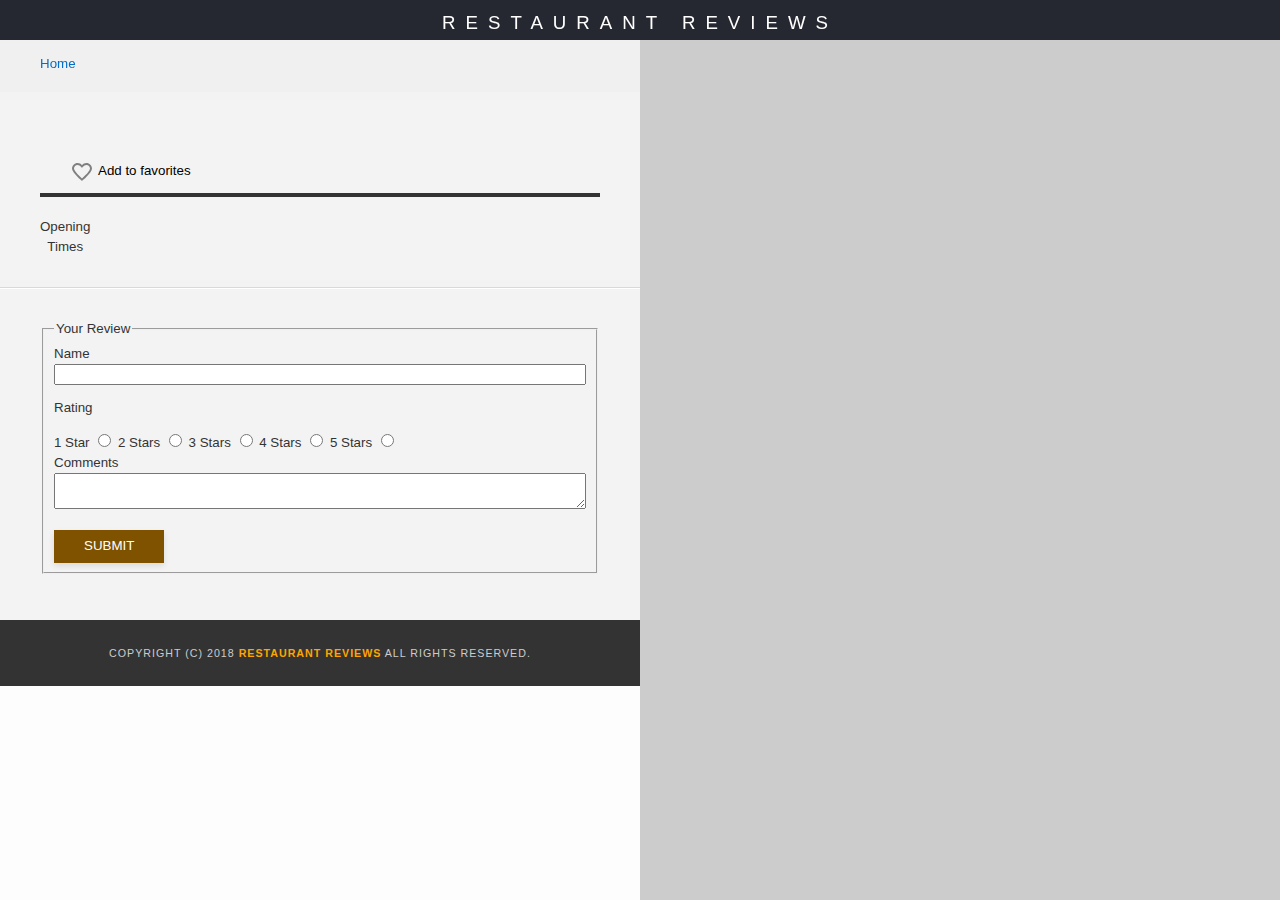
==== restaurant.html @ 843acf3b "fix: Added hidden restaurant id" ====
<!DOCTYPE html>
<html lang="en">
<head>
  <meta charset="utf-8">
  <meta name="viewport" content="width=device-width, initial-scale=1">
  <meta name="theme-color" content="#194b6d"/>
  <link rel="stylesheet" href="//cdnjs.cloudflare.com/ajax/libs/normalize/8.0.0/normalize.min.css" media="screen">
  <link rel="stylesheet" href="https://unpkg.com/leaflet@1.3.1/dist/leaflet.css" integrity="sha512-Rksm5RenBEKSKFjgI3a41vrjkw4EVPlJ3+OiI65vTjIdo9brlAacEuKOiQ5OFh7cOI1bkDwLqdLw3Zg0cRJAAQ==" crossorigin=""/>
  <link rel="stylesheet" href="css/styles.css" type="text/css" media="screen">
  <link rel="manifest" href="manifest.json">
  <title>Restaurant Info</title>
</head>
<body class="inside">
  <header>
    <nav>
      <h1><a href="/">Restaurant Reviews</a></h1>
    </nav>
    <ul id="breadcrumb" aria-label="Breadcrumb">
      <li><a href="/" aria-current="page">Home</a></li>
    </ul>
  </header>
  <main id="maincontent">
    <section id="map-container" tabindex="-1" aria-hidden="true">
      <div id="map" role="application"></div>
    </section>
    <section id="restaurant-container">
      <h1 id="restaurant-name"></h1>
      <button id="add-to-favorites" class="add-to-favorites"><span class="label">Add to favorites</span></button>
      <img id="restaurant-img" src="" alt="">
      <p id="restaurant-cuisine"></p>
      <p id="restaurant-address"></p>
      <table id="restaurant-hours">
        <caption>Opening Times</caption>
      </table>
    </section>
    <section id="reviews-container">
      <ul id="reviews-list"></ul>
      <!-- Accessible star rating -->
      <form id="review-form" action="" method="post">
         <fieldset>
          <legend>Your Review</legend>
         
          <input type="hidden" name="restaurant_id" id="restaurant_id" value="" required>
          
          <label for="name">Name</label>
          <input type="text" name="name" id="name" required>
          
          <p>Rating</p>
          <label for="star1">1 Star</label>
          <input type="radio" name="rating" id="star1" value="1" required>
          
          <label for="star2">2 Stars</label>
          <input type="radio" name="rating" id="star2" value="2">
          
          <label for="star3">3 Stars</label>
          <input type="radio" name="rating" id="star3" value="3">
          
          <label for="star4">4 Stars</label>
          <input type="radio" name="rating" id="star4" value="4">
          
          <label for="star5">5 Stars</label>
          <input type="radio" name="rating" id="star5" value="5">
          
          <br>
          
          <label for="comments">Comments</label>
          <textarea name="comments" required></textarea>
          
          <input class="button" type="submit" value="Submit">
          </fieldset>
      </form>
      
    </section>
  </main>
  <footer id="footer">
    Copyright (c) 2018 <a href="/"><strong>Restaurant Reviews</strong></a> All Rights Reserved.
  </footer>
  <script src="https://unpkg.com/leaflet@1.3.1/dist/leaflet.js" integrity="sha512-/Nsx9X4HebavoBvEBuyp3I7od5tA0UzAxs+j83KgC8PU0kgB4XiK4Lfe4y4cgBtaRJQEIFCW+oC506aPT2L1zw==" crossorigin=""></script>
  <script src="https://cdn.jsdelivr.net/npm/idb@2.1.3/lib/idb.js" integrity="sha256-6PwrvfSs3PPmz6DPO3vItYhkmi2cJ+MejXKT6VGD52g=" crossorigin="anonymous"></script>
  <script src="js/app.js"></script>
  <script src="js/dbhelper.js"></script>
  <script src="js/restaurant_info.js"></script>
</body>
</html>
---- css/styles.css ----
@charset "utf-8";
/* CSS Document */
/*
https://css-tricks.com/box-sizing/
*/
html {
  box-sizing: border-box;
}
*, *:before, *:after {
  box-sizing: inherit;
}
body,td,th,p{
	font-family: Arial, Helvetica, sans-serif;
	font-size: 10pt;
	color: #333;
	line-height: 1.5;
}
body {
	background-color: #fdfdfd;
	margin: 0;
	position:relative;
}
ul, li {
	font-family: Arial, Helvetica, sans-serif;
	font-size: 10pt;
	color: #333;
}
img{
    max-width:100%;
    height:auto;
    display: block;
}
a {
	color: #7f5200;
	text-decoration: none;
}
a:hover, a:focus {
	color: #3397db;
	text-decoration: none;
}
a img{
	border: none 0px #fff;
}
h1, h2, h3, h4, h5, h6 {
  font-family: Arial, Helvetica, sans-serif;
  margin: 0 0 20px;
}
article, aside, canvas, details, figcaption, figure, footer, header, hgroup, menu, nav, section {
	display: block;
}
#maincontent {
  background-color: #f3f3f3;
  min-height: 100%;
}
#footer {
  background-color: #333;
  color: #ccc;
  font-size: 8pt;
  letter-spacing: 1px;
  padding: 25px;
  text-align: center;
  text-transform: uppercase;
}
#footer a{
    color:orange;
}
/* ====================== Navigation ====================== */
nav {
  width: 100%;
  background-color: #252831;
  text-align:center;
}
nav h1 {
  margin: auto;
}
nav h1 a {
  color: #fff;
  font-size: 14pt;
  font-weight: 200;
  letter-spacing: 10px;
  text-transform: uppercase;
}
#breadcrumb {
    padding: 10px 40px 16px;
    list-style: none;
    background-color: #f0f0f0;
    font-size: 17px;
    margin: 0;
}

/* Display list items side by side */
#breadcrumb li {
    display: inline;
}

/* Add a slash symbol (/) before/behind each list item */
#breadcrumb li+li:before {
    padding: 8px;
    color: black;
    content: "/\00a0";
}

/* Add a color to all links inside the list */
#breadcrumb li a {
    color: #026DCA;
    text-decoration: none;
}

/* Add a color on mouse-over */
#breadcrumb li a:hover {
    color: #01447e;
    text-decoration: underline;
}
/* ====================== Map ====================== */
#map {
  height: 400px;
  width: 100%;
  background-color: #ccc;
}
/* ====================== Restaurant Filtering ====================== */
.filter-options {
  width: 100%;
  background-color: #194B6D;
  align-items: center;
}
.filter-options h2 {
  color: white;
  font-size: 1rem;
  font-weight: normal;
  line-height: 1;
  margin: 0 20px;
}
.filter-options select {
  background-color: white;
  border: 1px solid #fff;
  font-family: Arial,sans-serif;
  font-size: 11pt;
  height: 35px;
  letter-spacing: 0;
  margin: 10px;
  padding: 0 10px;
  width: 200px;
}
.filter-options select:focus{
    outline:none;
    box-shadow:0 0 10px #fff;
}

/* ====================== Restaurant Listing ====================== */
#restaurants-list {
  display:flex;
  flex-wrap:wrap;
  background-color: #f3f3f3;
  list-style: outside none none;
  margin: 0;
  padding: 30px 15px 60px;
  text-align: center;
}
#restaurants-list li {
  background-color: #fff;
  box-shadow:0 2px 4px rgba(0,0,0,0.2);
  font-family: Arial,sans-serif;
  margin: 15px;
  padding: 15px;
  text-align: left;
  
}
#restaurants-list .restaurant-img {
  background-color: #ccc;
  margin: 0;
  min-width: 100%;
}
#restaurants-list li h1 {
  color: #7f5200;
  font-family: Arial,sans-serif;
  font-size: 14pt;
  font-weight: 200;
  letter-spacing: 0;
  line-height: 1.3;
  margin: 20px 0 10px;
  text-transform: uppercase;
}
#restaurants-list p {
  margin: 0;
  font-size: 11pt;
}
.button {
  background-color: #7f5200;
  box-shadow:0 3px 6px rgba(0,0,0,0.1);
  color: #fff;
  display: inline-block;
  font-size: 10pt;
  margin: 15px 0 0;
  padding: 8px 30px 10px;
  text-align: center;
  text-decoration: none;
  text-transform: uppercase;
  border:none;
}
a.button{
    color: #fff;
}
.button:hover,
.button:focus{
    background-color: #664200;
    box-shadow:0 3px 6px rgba(0,0,0,0.2);
}

/* ====================== Restaurant Details ====================== */
.inside #maincontent{
    padding-top: 131px;
}
.inside header {
  position: fixed;
  top: 0;
  width: 100%;
  z-index: 1000;
}
.inside #map-container {
  background: blue none repeat scroll 0 0;
  height: 400px;
}
.inside #map {
  background-color: #ccc;
  height: 100%;
  width: 100%;
}
.inside #footer {
  bottom: 0;
  position: absolute;
  width: 100%;
}
#restaurant-name {
  color: #A85A00;
  font-family: Arial,sans-serif;
  font-size: 20pt;
  font-weight: 200;
  letter-spacing: 0;
  margin: 15px 0 30px;
  text-transform: uppercase;
  line-height: 1.1;
}
#restaurant-img {
	width: 100%;
}
#restaurant-address {
  font-size: 12pt;
  margin: 10px 0px;
}
#restaurant-cuisine {
  background-color: #333;
  color: #ddd;
  font-size: 12pt;
  font-weight: 300;
  letter-spacing: 10px;
  margin: 0 0 20px;
  padding: 2px 0;
  text-align: center;
  text-transform: uppercase;
}
#restaurant-container, #reviews-container {
  border-bottom: 1px solid #d9d9d9;
  border-top: 1px solid #fff;
  padding: 30px 40px 30px;
}
#reviews-container{
    padding-bottom:111px;
}
#reviews-container h2 {
  color: #A85A00;
  font-size: 24pt;
  font-weight: 300;
  letter-spacing: -1px;
  padding-bottom: 1pt;
}
#reviews-list {
  margin: 0;
  padding: 0;
}
#reviews-list li {
  background-color: #fff;
  box-shadow:0 2px 4px rgba(0,0,0,0.2);
  display: block;
  list-style-type: none;
  margin: 0 0 30px;
  overflow: hidden;
  padding: 0 20px 20px;
  position: relative;
}
#reviews-list li p {
  margin: 0 0 10px;
}
#restaurant-hours td {
  color: #666;
}

/*  */
button{
  font-size: 10pt;
  padding: 8px 30px 10px;
  text-align: center;
  text-decoration: none;
  border:none;
  background:none;
}


@keyframes growHeart {
    from {background-size:0% auto;}
    to {background-size:100% auto;}
}
@keyframes shrinkHeart {
    from {background-size:100% auto;}
    to {background-size:50% auto;}
}

.add-to-favorites{
    line-height: 24px;
}
.add-to-favorites:hover{
    color:#333;
}
.add-to-favorites::before{
    /*content:"\2661";*/
    content:"";
    background:url("../icon/if_like_outline.svg") no-repeat center;
    color:#f00;
    display:inline-block;
    width:24px;
    height:24px;
    font-size:20pt;
    vertical-align: bottom;
    line-height: 24px;
    margin-right:4px;
    transition: background 0.5s;
    background-size:100% auto; 
}
.add-to-favorites:hover::before{
    animation: shrinkHeart 0.5s;
    background-size:50% auto;
}
.add-to-favorites.favorite::before{
    background-image:url("../icon/if_like.svg");
    animation: growHeart 0.5s;
}
.add-to-favorites.favorite:hover::before{
    animation: shrinkHeart 0.5s;
    background-size:50% auto;
}

/* ====================== Review Form ====================== */

#review-form{
    
}
#review-form input[type="text"],
#review-form textarea{
    width:100%;
}

/* ====================== Map overrides ====================== */

.leaflet-container .leaflet-control-attribution{
    background: #fff;
}

@media only screen and (min-width:396px){
    
    .inside #maincontent{
        padding-top:91px;
    }
    
}

@media only screen and (min-width:480px){
    
    #restaurants-list li {
      width: calc(50% - 30px);
    }
    
}

@media only screen and (min-width:768px){
    
    #breadcrumb {
        width: 50%;
    }
    
    .inside #maincontent{
        padding-top: 0;
    }
    
    #restaurants-list li {
      width: calc(33% - 30px);
    }
    
    .inside #map-container {
      height: 100%;
      position: fixed;
      right: 0;
      top:0;
      padding-top: 39px;
      width: 50%;
    }
    #restaurant-container, #reviews-container {
      width: 50%;
    }
    #restaurant-container{
        padding-top:120px;
    }
    .inside #footer {
      width: 50%;
    }
    
}

@media only screen and (min-width:960px){
    
    #restaurants-list li {
      width: calc(25% - 30px);
    }
    
}

@media only screen and (min-width:1200px){
    
    #restaurants-list li {
      width: calc(20% - 30px);
    }
    
}
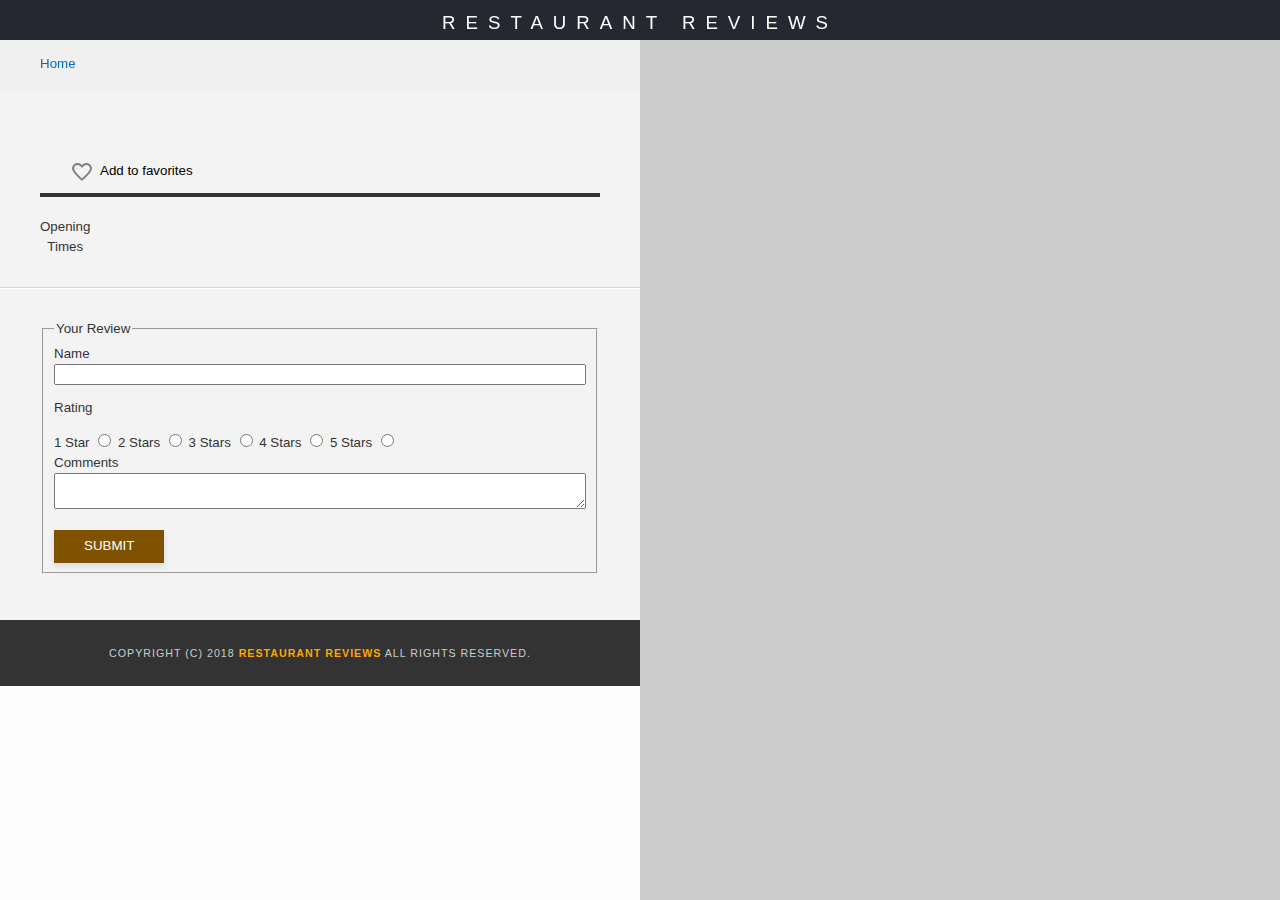
==== commit 83db68e9: "feat: Prefetch api DNS" ====
--- a/restaurant.html
+++ b/restaurant.html
@@ -8,6 +8,7 @@
   <link rel="stylesheet" href="https://unpkg.com/leaflet@1.3.1/dist/leaflet.css" integrity="sha512-Rksm5RenBEKSKFjgI3a41vrjkw4EVPlJ3+OiI65vTjIdo9brlAacEuKOiQ5OFh7cOI1bkDwLqdLw3Zg0cRJAAQ==" crossorigin=""/>
   <link rel="stylesheet" href="css/styles.css" type="text/css" media="screen">
   <link rel="manifest" href="manifest.json">
+  <link rel="dns-prefetch" href="//localhost:1337">
   <title>Restaurant Info</title>
 </head>
 <body class="inside">
--- a/css/styles.css
+++ b/css/styles.css
@@ -169,6 +169,14 @@
   background-color: #ccc;
   margin: 0;
   min-width: 100%;
+}
+#restaurants-list .add-to-favorites{
+    float:right;
+    margin-top:16px;
+    padding:3px;
+}
+#restaurants-list .add-to-favorites .label{
+    display:none;
 }
 #restaurants-list li h1 {
   color: #7f5200;
@@ -331,7 +339,6 @@
     font-size:20pt;
     vertical-align: bottom;
     line-height: 24px;
-    margin-right:4px;
     transition: background 0.5s;
     background-size:100% auto; 
 }
@@ -346,6 +353,9 @@
 .add-to-favorites.favorite:hover::before{
     animation: shrinkHeart 0.5s;
     background-size:50% auto;
+}
+.add-to-favorites .label{
+    margin-left:6px;
 }
 
 /* ====================== Review Form ====================== */
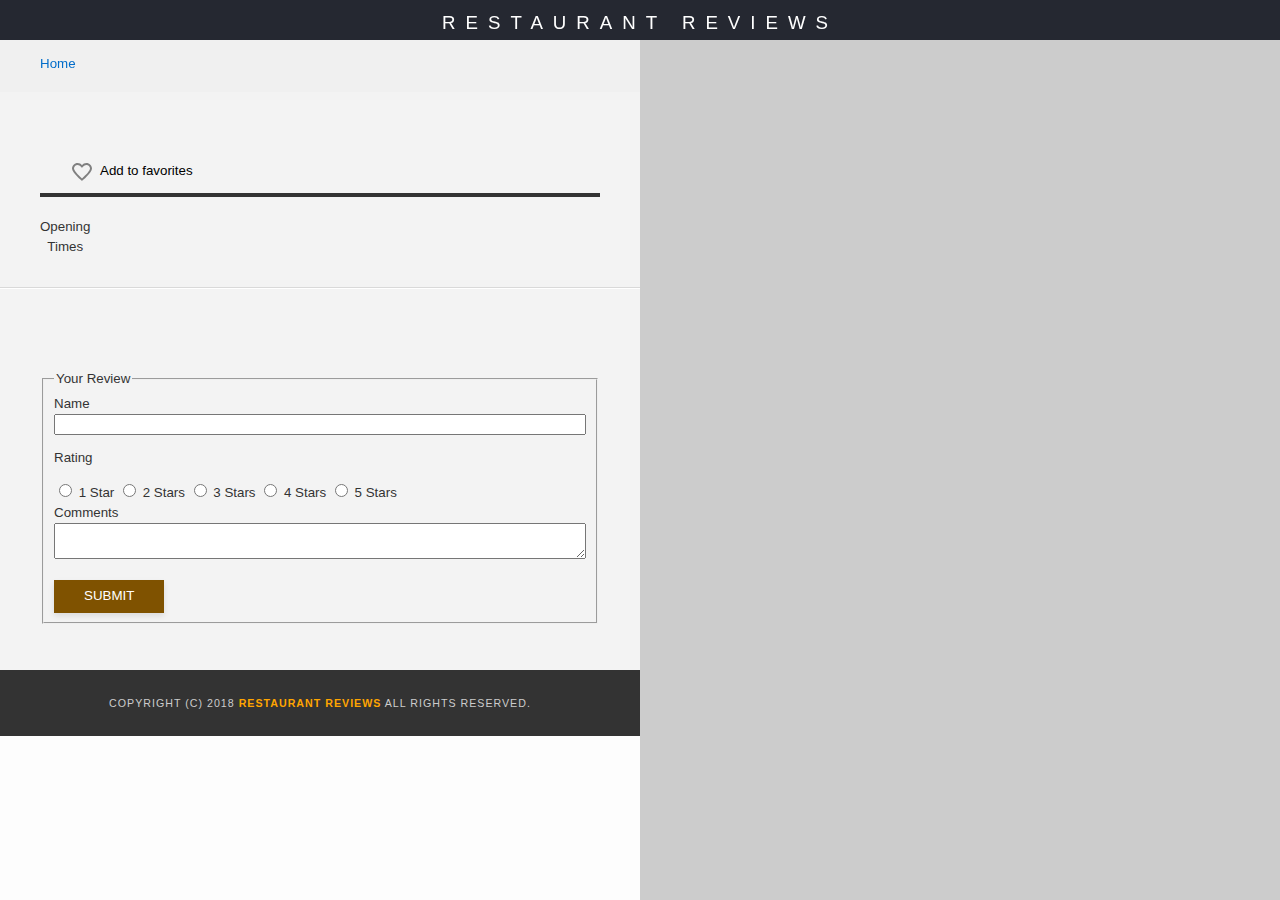
==== commit eda71be7: "feat: Switched labels with text inputs" ====
--- a/restaurant.html
+++ b/restaurant.html
@@ -35,6 +35,7 @@
       </table>
     </section>
     <section id="reviews-container">
+<div id="notification" aria-live="polite"></div>
       <ul id="reviews-list"></ul>
       <!-- Accessible star rating -->
       <form id="review-form" action="" method="post">
@@ -47,25 +48,21 @@
           <input type="text" name="name" id="name" required>
           
           <p>Rating</p>
+          
+          <input type="radio" name="rating" id="star1" value="1" required>
           <label for="star1">1 Star</label>
-          <input type="radio" name="rating" id="star1" value="1" required>
-          
+          <input type="radio" name="rating" id="star2" value="2">
           <label for="star2">2 Stars</label>
-          <input type="radio" name="rating" id="star2" value="2">
-          
+          <input type="radio" name="rating" id="star3" value="3">
           <label for="star3">3 Stars</label>
-          <input type="radio" name="rating" id="star3" value="3">
-          
+          <input type="radio" name="rating" id="star4" value="4">
           <label for="star4">4 Stars</label>
-          <input type="radio" name="rating" id="star4" value="4">
-          
+          <input type="radio" name="rating" id="star5" value="5">
           <label for="star5">5 Stars</label>
-          <input type="radio" name="rating" id="star5" value="5">
-          
           <br>
           
           <label for="comments">Comments</label>
-          <textarea name="comments" required></textarea>
+          <textarea name="comments" id="comments" required></textarea>
           
           <input class="button" type="submit" value="Submit">
           </fieldset>
--- a/css/styles.css
+++ b/css/styles.css
@@ -300,6 +300,14 @@
 }
 #restaurant-hours td {
   color: #666;
+}
+
+#notification{
+    margin:10px 30px;
+    padding:15px;
+    background:#fff;
+    border-left:5px solid #fb0;
+    box-shadow:0 2px 4px rgba(0,0,0,0.2);
 }
 
 /*  */
